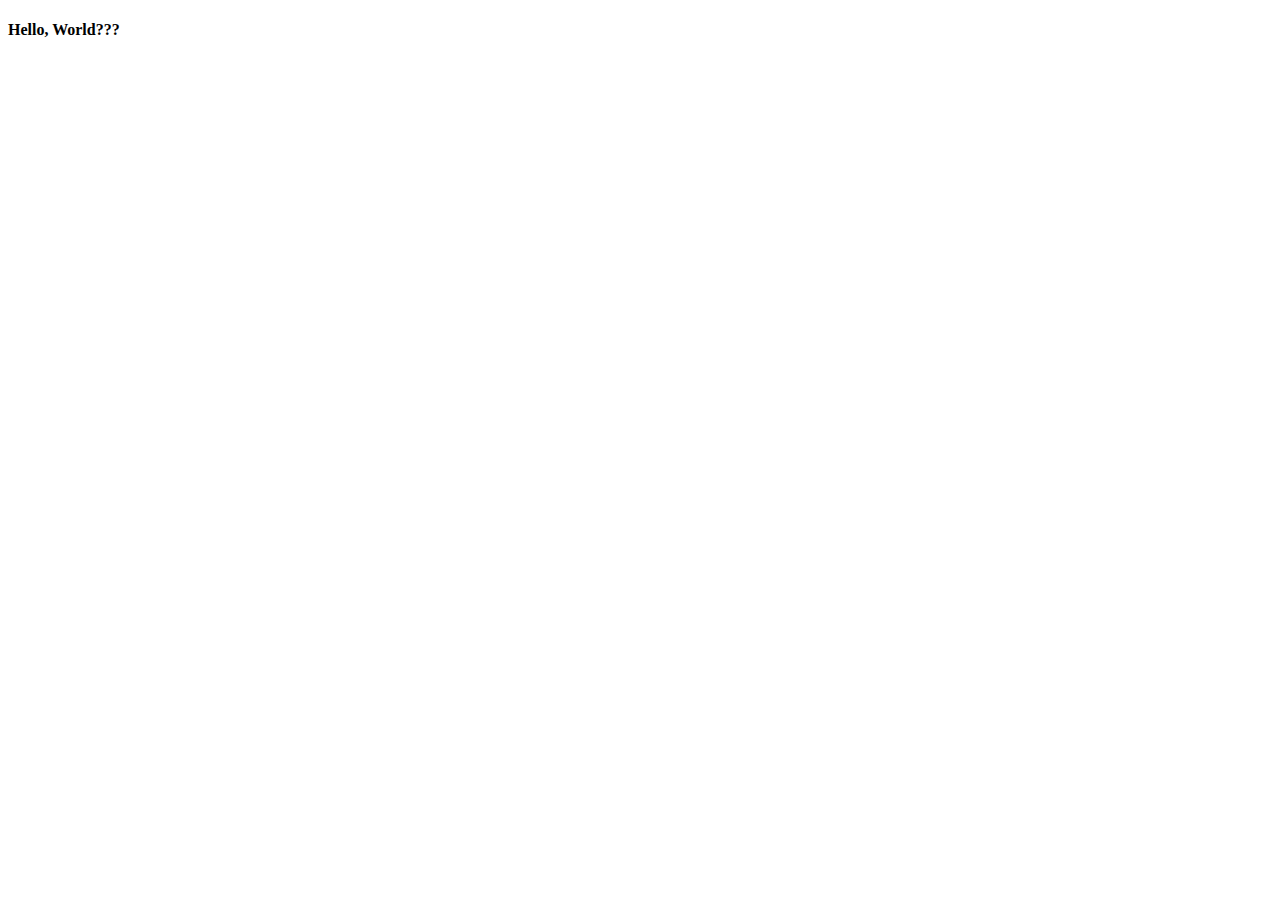
==== app/index.html @ 2da5e021 "adds the Angular config" ====
<!DOCTYPE html>
<html ng-app="blocJams">
<head lang="en">
  <meta charset="UTF-8">
    <title>Bloc Jams Angular</title>
    <meta name="viewport" content="width=device-width, initial-scale=1">
    <link rel="stylesheet" type="text/css" href="https://fonts.googleapis.com/css?family=Open+Sans:400,800,600,700,300">
    <link rel="stylesheet" type="text/css" href="https://code.ionicframework.com/ionicons/2.0.1/css/ionicons.min.css">
    <link rel="stylesheet" type="text/css" href="styles/normalize.css">
    <link rel="stylesheet" type="text/css" href="styles/main.css">
    <link rel="stylesheet" type="text/css" href="styles/landing.css">
    <link rel="stylesheet" type="text/css" href="styles/collection.css">
    <link rel="stylesheet" type="text/css" href="styles/album.css">
    <link rel="stylesheet" type="text/css" href="styles/player_bar.css">
    <link rel="stylesheet" href="/styles/main.css">
</head>
<body>
    <h4>Hello, World???</h4>
    
    <script src="https://ajax.googleapis.com/ajax/libs/angularjs/1.6.4/angular.min.js"></script>
    <script src="/scripts/app.js"></script>
</body>
</html>
---- app/styles/main.css ----
background-image: url(../assets/images/blurred_backgrounds/blur_bg_3.jpg);
 background-repeat: no-repeat;
 background-attachment: fixed;
 background-position: center center;
 background-size: cover;
 padding-bottom: 200px;
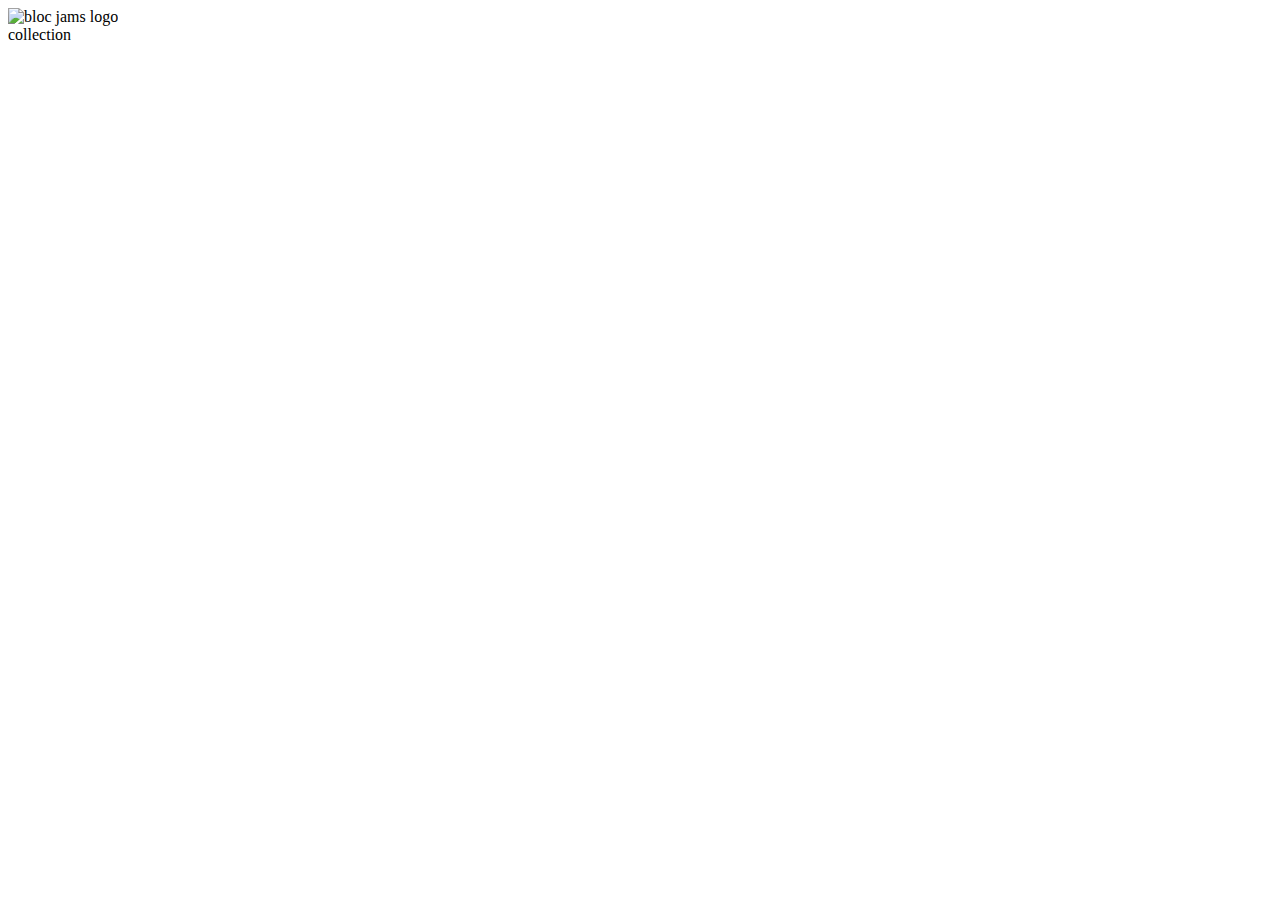
==== commit 7083a608: "adds reactivity to the album page" ====
--- a/app/index.html
+++ b/app/index.html
@@ -14,10 +14,25 @@
     <link rel="stylesheet" type="text/css" href="styles/player_bar.css">
     <link rel="stylesheet" href="/styles/main.css">
 </head>
+
 <body>
-    <h4>Hello, World???</h4>
-    
+    <nav class="navbar">
+      <a ui-sref="landing" class="logo">
+        <img src="assets/images/bloc_jams_logo.png" alt="bloc jams logo">
+      </a>
+      <div class="links-container">
+        <a ui-sref="collection" class="navbar-link">collection</a>
+      </div>
+    </nav>
+
+    <ui-view></ui-view>
+
     <script src="https://ajax.googleapis.com/ajax/libs/angularjs/1.6.4/angular.min.js"></script>
+    <script src="https://cdnjs.cloudflare.com/ajax/libs/angular-ui-router/0.4.2/angular-ui-router.min.js"></script>
     <script src="/scripts/app.js"></script>
+    <script src="/scripts/fixtures.js"></script>
+    <script src="/scripts/controllers/LandingCtrl.js"></script>
+    <script src="/scripts/controllers/CollectionCtrl.js"></script>
+
 </body>
 </html>
